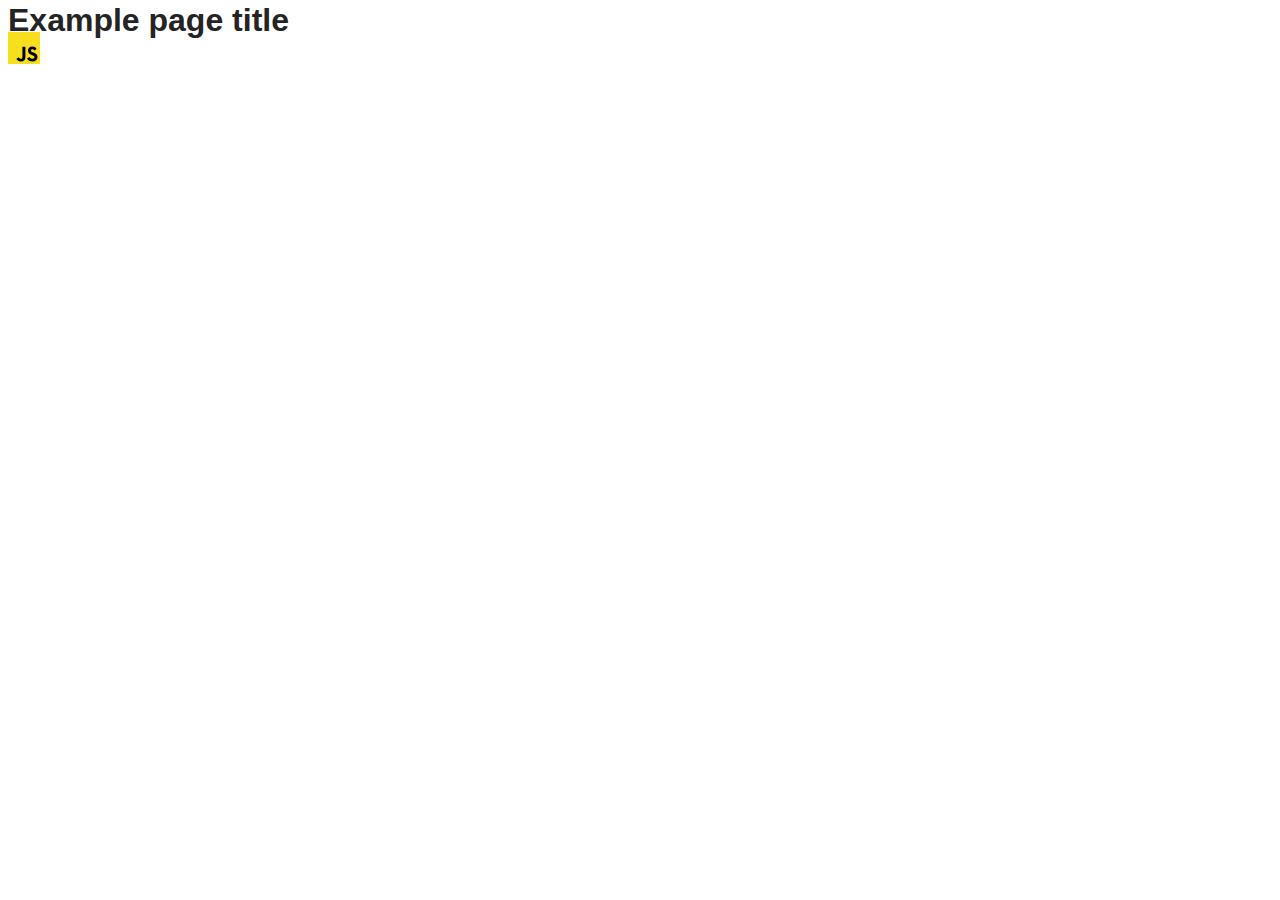
==== src/index.html @ aa96c325 "Initial commit" ====
<!DOCTYPE html>
<html lang="en">
  <head>
    <meta charset="UTF-8" />
    <link rel="icon" type="image/svg+xml" href="/favicon.svg" />
    <meta name="viewport" content="width=device-width, initial-scale=1.0" />
    <title>Vanilla App Template</title>
    <link rel="stylesheet" href="./css/styles.css" />
  </head>
  <body>
    <load ="partials/header.html" />

    <section>
      <h1>Example page title</h1>
      <!-- Path to images as from index.html file -->
      <img src="./img/javascript.svg" alt="" />
    </section>

    <!-- Loads the specified .html file -->
    <load ="partials/vite-promo.html" />

    <script type="module" src="./main.js"></script>
  </body>
</html>
---- src/css/styles.css ----
/**
  |============================
  | include css partials with
  | default @import url()
  |============================
*/
@import url('./reset.css');
@import url('./vite-promo.css');
@import url('./header.css');

:root {
  font-family: Inter, Avenir, Helvetica, Arial, sans-serif;
  font-size: 16px;
  line-height: 24px;
  font-weight: 400;

  color: #242424;
  background-color: rgba(255, 255, 255, 0.87);

  font-synthesis: none;
  text-rendering: optimizeLegibility;
  -webkit-font-smoothing: antialiased;
  -moz-osx-font-smoothing: grayscale;
  -webkit-text-size-adjust: 100%;
}
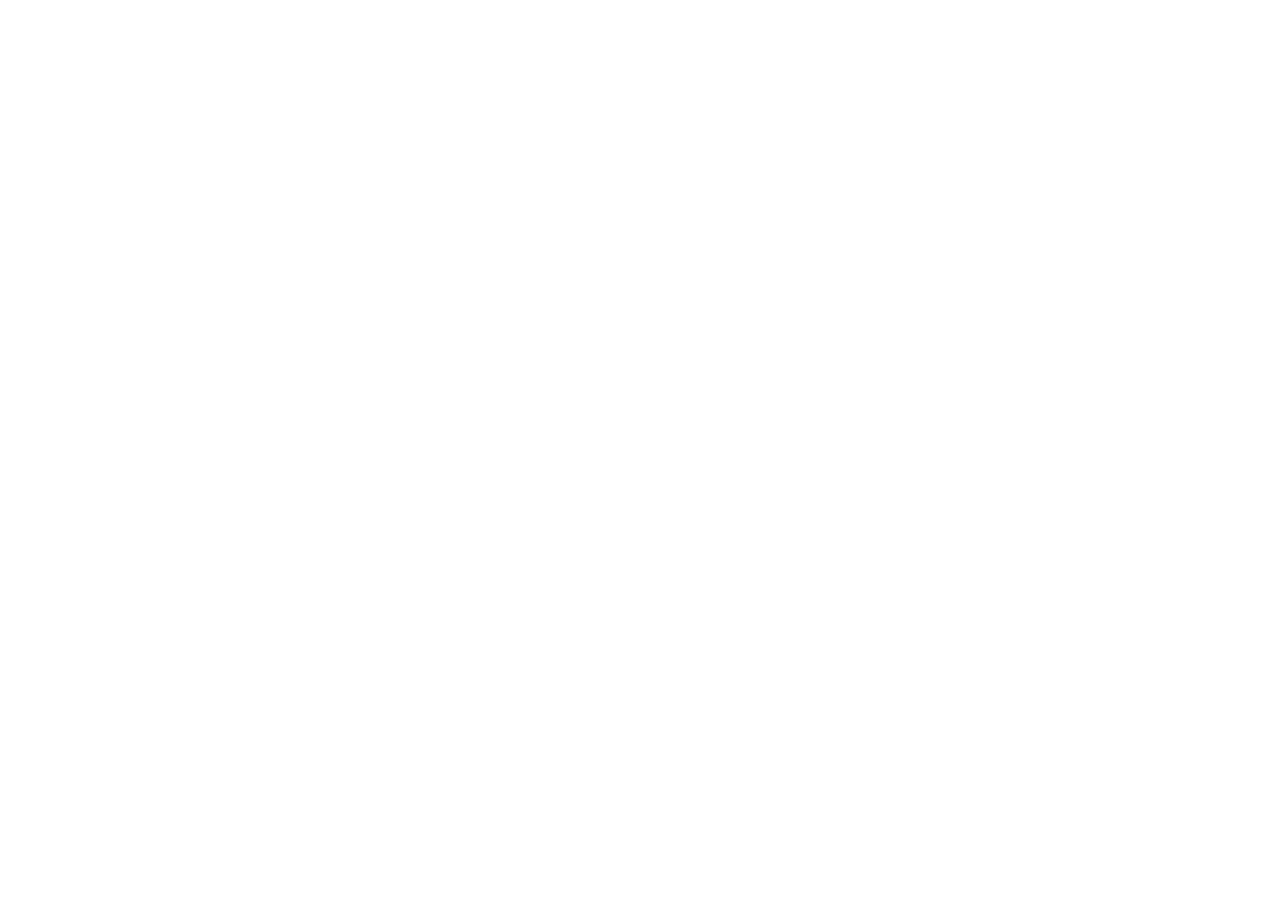
==== commit ff1edf4d: "q" ====
--- a/src/index.html
+++ b/src/index.html
@@ -8,17 +8,6 @@
     <link rel="stylesheet" href="./css/styles.css" />
   </head>
   <body>
-    <load ="partials/header.html" />
-
-    <section>
-      <h1>Example page title</h1>
-      <!-- Path to images as from index.html file -->
-      <img src="./img/javascript.svg" alt="" />
-    </section>
-
-    <!-- Loads the specified .html file -->
-    <load ="partials/vite-promo.html" />
-
     <script type="module" src="./main.js"></script>
   </body>
 </html>
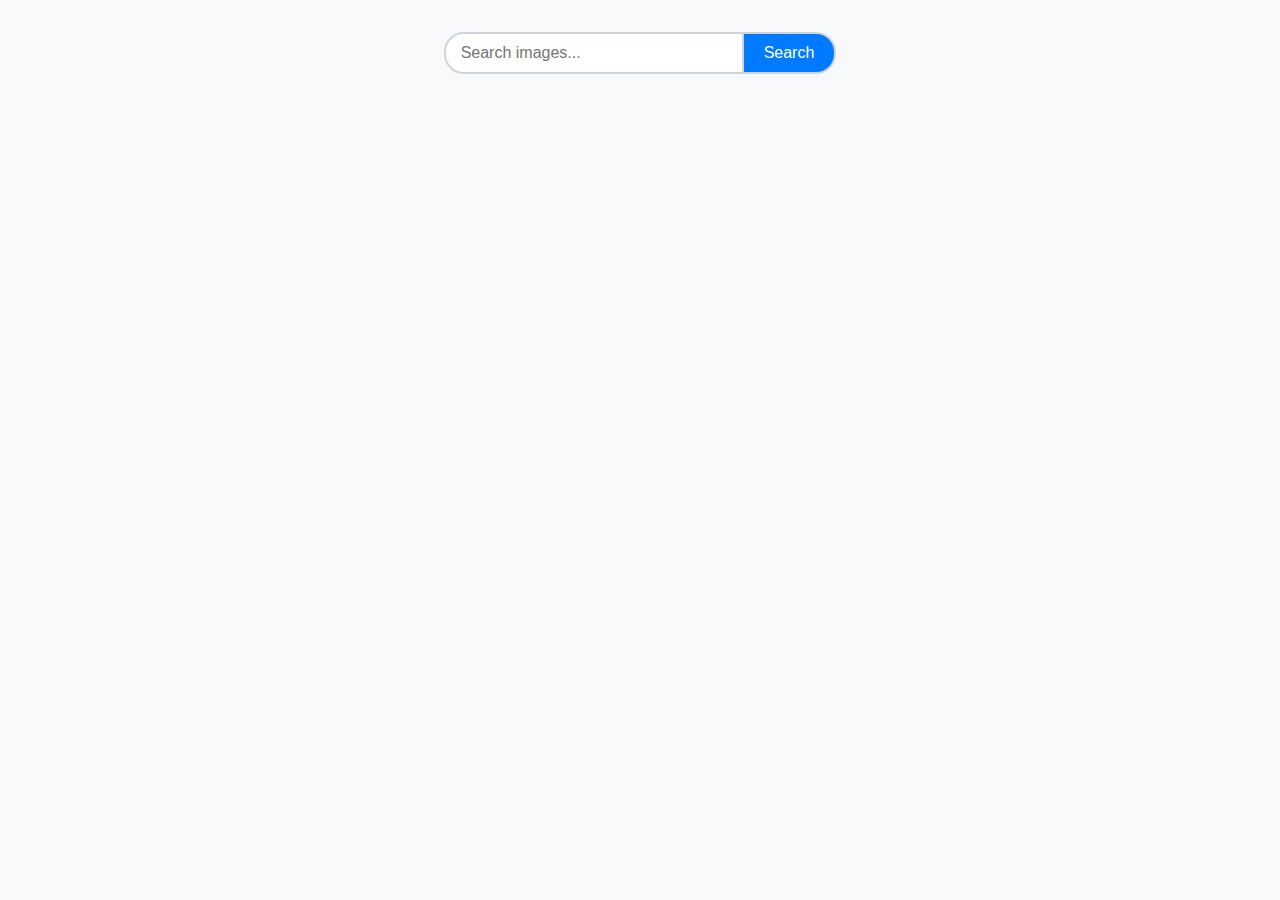
==== commit 96763222: "do" ====
--- a/src/index.html
+++ b/src/index.html
@@ -4,10 +4,29 @@
     <meta charset="UTF-8" />
     <link rel="icon" type="image/svg+xml" href="/favicon.svg" />
     <meta name="viewport" content="width=device-width, initial-scale=1.0" />
-    <title>Vanilla App Template</title>
+    <title>Gallery</title>
     <link rel="stylesheet" href="./css/styles.css" />
   </head>
   <body>
+    <div class="container">
+      <form id="search-form">
+        <input
+          type="text"
+          name="searchQuery"
+          class="form-input"
+          placeholder="Search images..."
+          required
+        />
+        <button type="submit" class="form-btn">Search</button>
+      </form>
+      <ul class="gallery"></ul>
+      <button class="js-load-more-btn load-more-btn is-hidden">
+        Load more
+      </button>
+      <div id="loader" class="loader"></div>
+    </div>
+    <script type="module" src="./js/render-functions.js"></script>
+    <script type="module" src="./js/pixabay-api.js"></script>
     <script type="module" src="./main.js"></script>
   </body>
 </html>
--- a/src/css/styles.css
+++ b/src/css/styles.css
@@ -1,25 +1,211 @@
-/**
-  |============================
-  | include css partials with
-  | default @import url()
-  |============================
-*/
-@import url('./reset.css');
-@import url('./vite-promo.css');
-@import url('./header.css');
-
-:root {
-  font-family: Inter, Avenir, Helvetica, Arial, sans-serif;
+* {
+  box-sizing: border-box;
+}
+
+img {
+  display: block;
+  width: 100%;
+  height: 100%;
+  max-width: unset;
+  object-fit: cover;
+}
+
+h1,
+h2,
+h3,
+h4,
+h5,
+h6,
+p {
+  margin-top: 0;
+  margin-bottom: 0;
+  text-align: center;
+}
+
+ul,
+ol {
+  margin-top: 0;
+  margin-bottom: 0;
+  padding-left: 0;
+  list-style: none;
+}
+a {
+  text-decoration: none;
+  color: inherit;
+}
+
+body {
+  font-family: 'Montserrat', sans-serif;
+  background-color: #f8f9fa;
+  color: #343a40;
+  margin: 0;
+  padding: 0;
+}
+
+.container {
+  width: 1200px;
+  padding-left: 15px;
+  padding-right: 15px;
+  margin-left: auto;
+  margin-right: auto;
+}
+
+#search-form {
+  display: flex;
+  justify-content: center;
+  align-items: center;
+  margin: 32px 0;
+}
+
+.form-input {
+  padding: 10px 15px;
   font-size: 16px;
-  line-height: 24px;
+  border: 2px solid #ced4da;
+  border-radius: 20px 0 0 20px;
+  outline: none;
+  transition: border-color 0.3s;
+  width: 300px;
+}
+
+.form-input:focus {
+  border-color: #495057;
+}
+
+.form-btn {
+  padding: 10px 20px;
+  font-size: 16px;
+  border: 2px solid #ced4da;
+  border-left: none;
+  border-radius: 0 20px 20px 0;
+  background-color: #007bff;
+  color: white;
+  cursor: pointer;
+  transition: background-color 0.3s, border-color 0.3s;
+}
+
+.form-btn:hover,
+.form-btn:focus {
+  background-color: #0056b3;
+  border-color: #0056b3;
+}
+
+.gallery {
+  display: flex;
+  flex-wrap: wrap;
+  justify-content: center;
+  list-style-type: none;
+  padding: 0;
+  gap: 24px;
+}
+
+.card-item {
+  width: 360px;
+  height: 200px;
+  display: flex;
+  align-items: center;
+  justify-content: center;
+}
+
+.photo-card {
+  width: 100%;
+  height: 100%;
+  border: 1px solid #ced4da;
+  border-radius: 10px;
+  padding: 10px;
+  text-align: center;
+  display: block;
+  background-color: white;
+  box-shadow: 0 4px 6px rgba(0, 0, 0, 0.1);
+  transition: transform 0.3s, box-shadow 0.3s;
+  display: flex;
+  flex-direction: column;
+}
+
+.photo-card:hover {
+  transform: translateY(-5px);
+  box-shadow: 0 6px 8px rgba(0, 0, 0, 0.1);
+}
+
+.photo-card img {
+  max-width: 100%;
+  max-height: 152px;
+  height: auto;
+  border-radius: 5px;
+}
+
+.info {
+  display: flex;
+  color: #6c757d;
+  justify-content: space-between;
+}
+
+.info-item {
+  display: flex;
+  flex-direction: column;
+  font-weight: 600;
+  font-size: 12px;
+  line-height: 1.33;
+  letter-spacing: 0.04em;
+  color: #2e2f42;
+}
+
+.numbers {
   font-weight: 400;
-
-  color: #242424;
-  background-color: rgba(255, 255, 255, 0.87);
-
-  font-synthesis: none;
-  text-rendering: optimizeLegibility;
-  -webkit-font-smoothing: antialiased;
-  -moz-osx-font-smoothing: grayscale;
-  -webkit-text-size-adjust: 100%;
-}
+  line-height: 2;
+}
+
+.loading-indicator {
+  position: fixed;
+  top: 50%;
+  left: 50%;
+  transform: translate(-50%, -50%);
+}
+
+.loading-indicator .loader {
+  border: 4px solid rgba(0, 0, 0, 0.1);
+  width: 36px;
+  height: 36px;
+  border-radius: 50%;
+  border-top-color: #007bff;
+  animation: spin 1s ease-in-out infinite;
+}
+
+@keyframes spin {
+  to {
+    transform: rotate(360deg);
+  }
+}
+
+.load-more-btn {
+  margin: 10px auto;
+  background-color: #007bff;
+  border: none;
+  color: white;
+  padding: 15px 25px;
+  text-align: center;
+  text-decoration: none;
+  display: flex;
+  font-size: 16px;
+  transition-duration: 0.4s;
+  cursor: pointer;
+  box-shadow: 0 12px 16px 0 rgba(0, 0, 0, 0.24),
+    0 17px 50px 0 rgba(0, 0, 0, 0.19);
+}
+
+.load-more-btn:hover {
+  background-color: #0056b3;
+}
+
+.is-hidden {
+  position: absolute;
+  width: 1px;
+  height: 1px;
+  margin: -1px;
+  border: 0;
+  padding: 0;
+
+  white-space: nowrap;
+  clip-path: inset(100%);
+  clip: rect(0 0 0 0);
+  overflow: hidden;
+}
